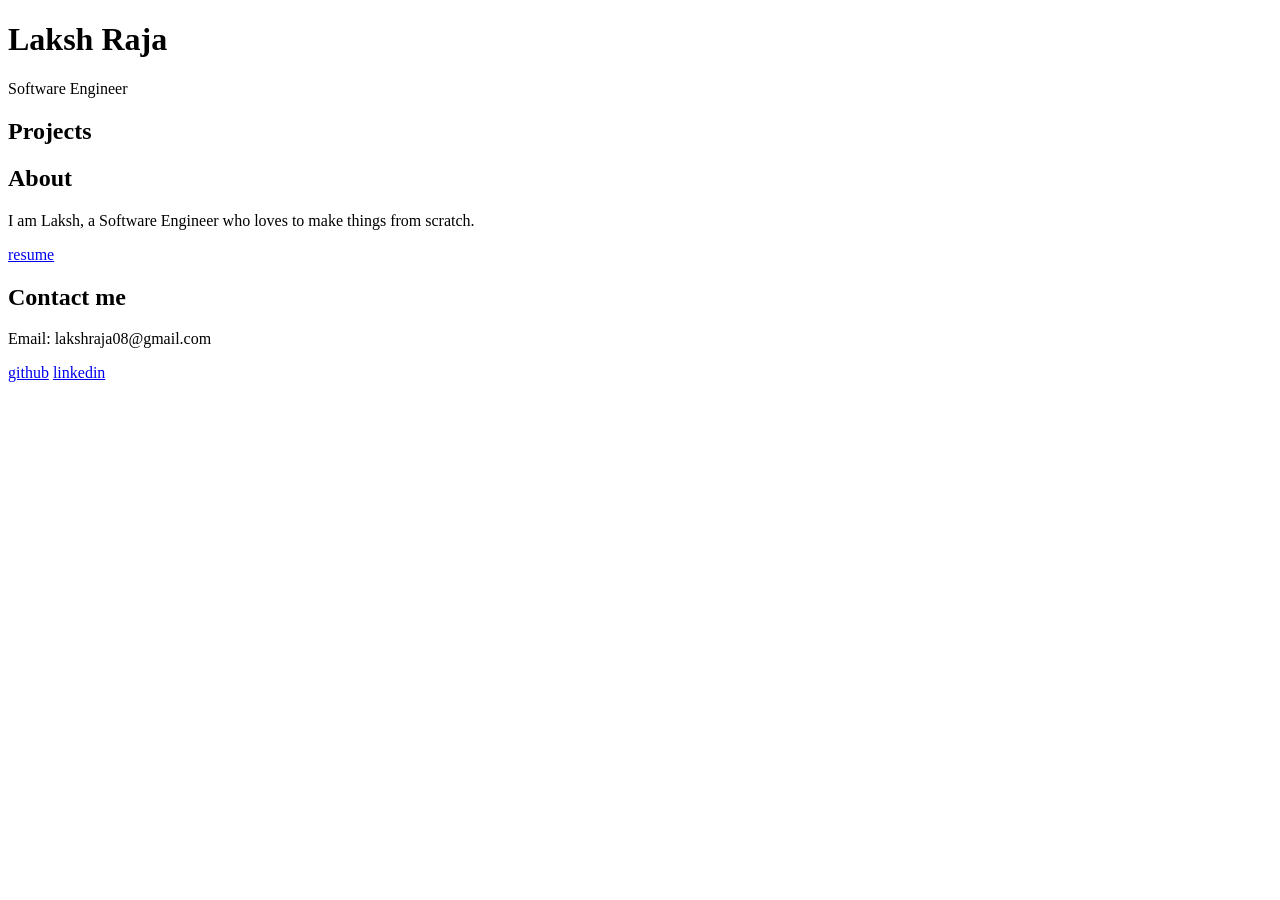
==== index.html @ 45a043f0 "test deployed" ====
<!doctype html>
<html>
<head>
	<meta charset="utf-8">
	<meta name="viewport" content="width=device-width, initial-scale=1">
	<link href="css/style.css" rel="stylesheet"/>
	<title>Laksh Raja</title>
</head>
<body>
	<h1>Laksh Raja</h1>
	<p class="subtitle">Software Engineer</p>
	<h2>Projects</h2>
	<h2>About</h2>
	<p>I am Laksh, a Software Engineer who loves to make things from scratch.</p>



	<a href="./res/resume.pdf">resume</a>


	<h2>Contact me</h2>
	<p>Email: lakshraja08@gmail.com<p>
	<a href="https://www.github.com/lakshraja">github</a>
	<a href="https://www.linkedin.com/in/lakshraja/">linkedin</a>
</body>
</html>
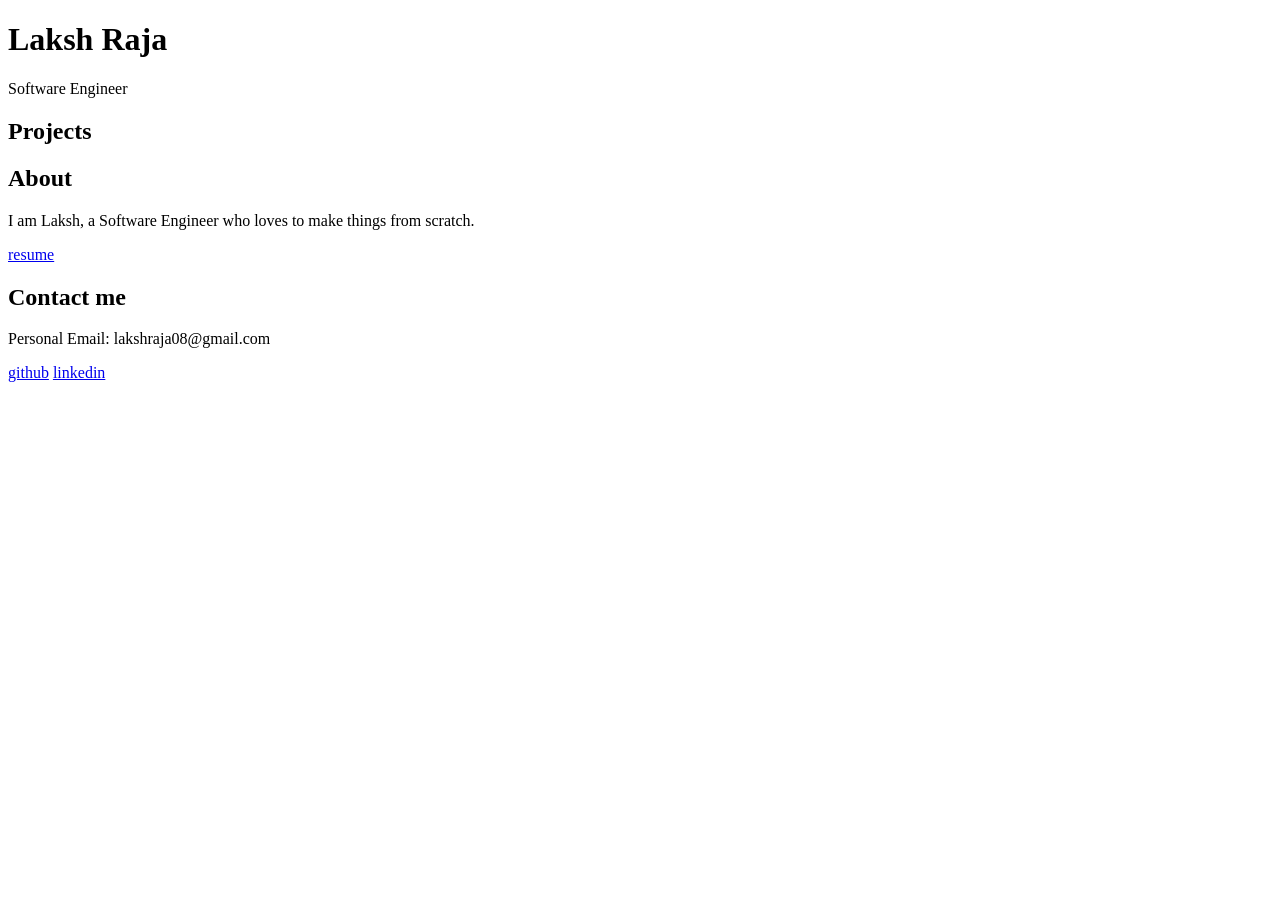
==== commit f2653b92: "oops" ====
--- a/index.html
+++ b/index.html
@@ -15,12 +15,12 @@
 
 
 
-	<a href="./res/resume.pdf">resume</a>
+	<a href="./resume.pdf">resume</a>
 
 
 	<h2>Contact me</h2>
-	<p>Email: lakshraja08@gmail.com<p>
-	<a href="https://www.github.com/lakshraja">github</a>
+	<p>Personal Email: lakshraja08@gmail.com<p>
+	<a href="https://www.github.com/whoisgroot21">github</a>
 	<a href="https://www.linkedin.com/in/lakshraja/">linkedin</a>
 </body>
-</html>+</html>
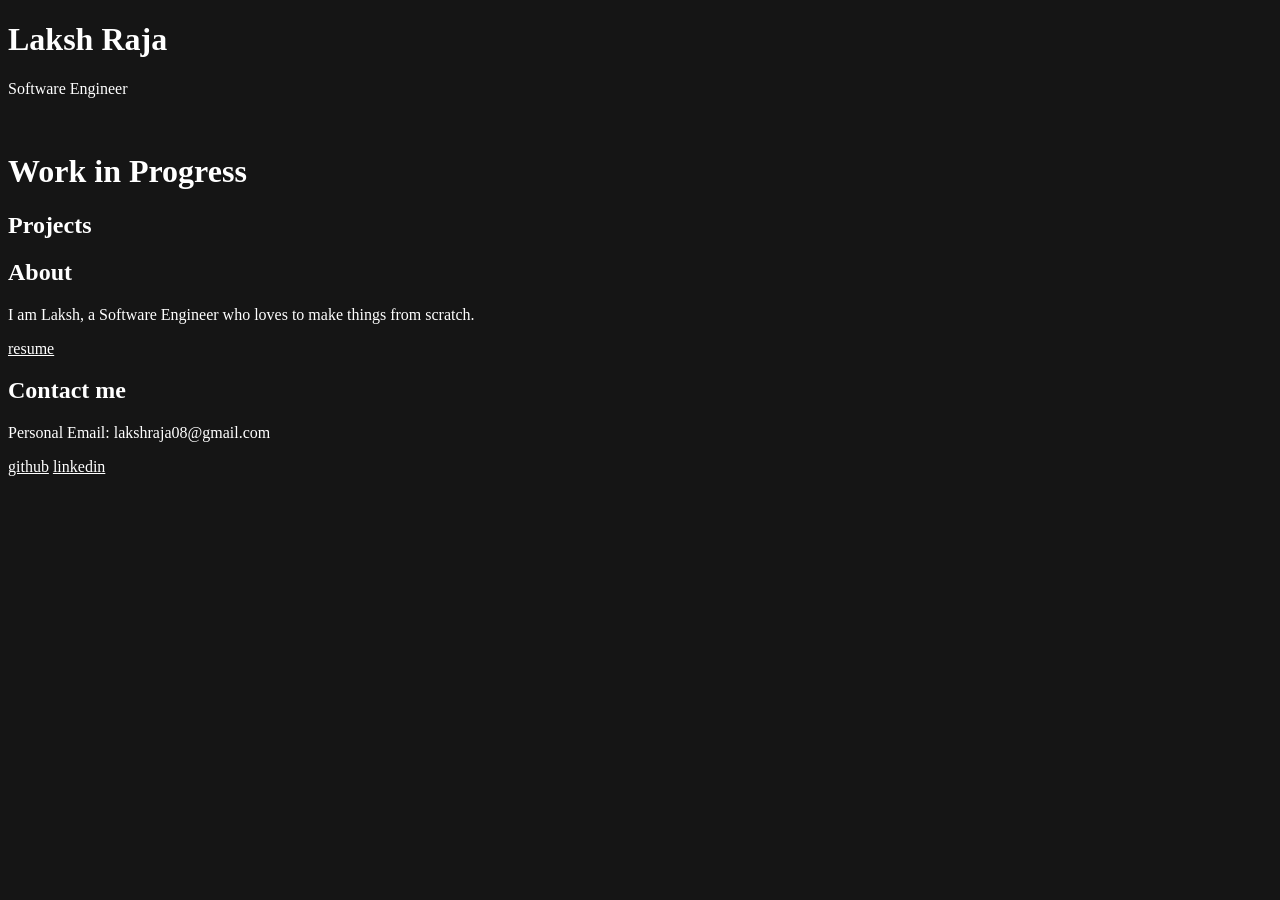
==== commit 40d5244c: "updated resume" ====
--- a/index.html
+++ b/index.html
@@ -9,6 +9,8 @@
 <body>
 	<h1>Laksh Raja</h1>
 	<p class="subtitle">Software Engineer</p>
+	<br>
+	<h1>Work in Progress</h1>
 	<h2>Projects</h2>
 	<h2>About</h2>
 	<p>I am Laksh, a Software Engineer who loves to make things from scratch.</p>
--- a/css/style.css
+++ b/css/style.css
@@ -0,0 +1,28 @@
+html
+{
+	background-color: #151515;
+	color: white;
+}
+
+
+
+h1
+{
+	color: white;
+}
+
+h2
+{
+	/*margin: 100px;*/
+}
+
+.subtitle
+{
+	color: white;
+}
+
+
+a
+{
+	color: white;
+}
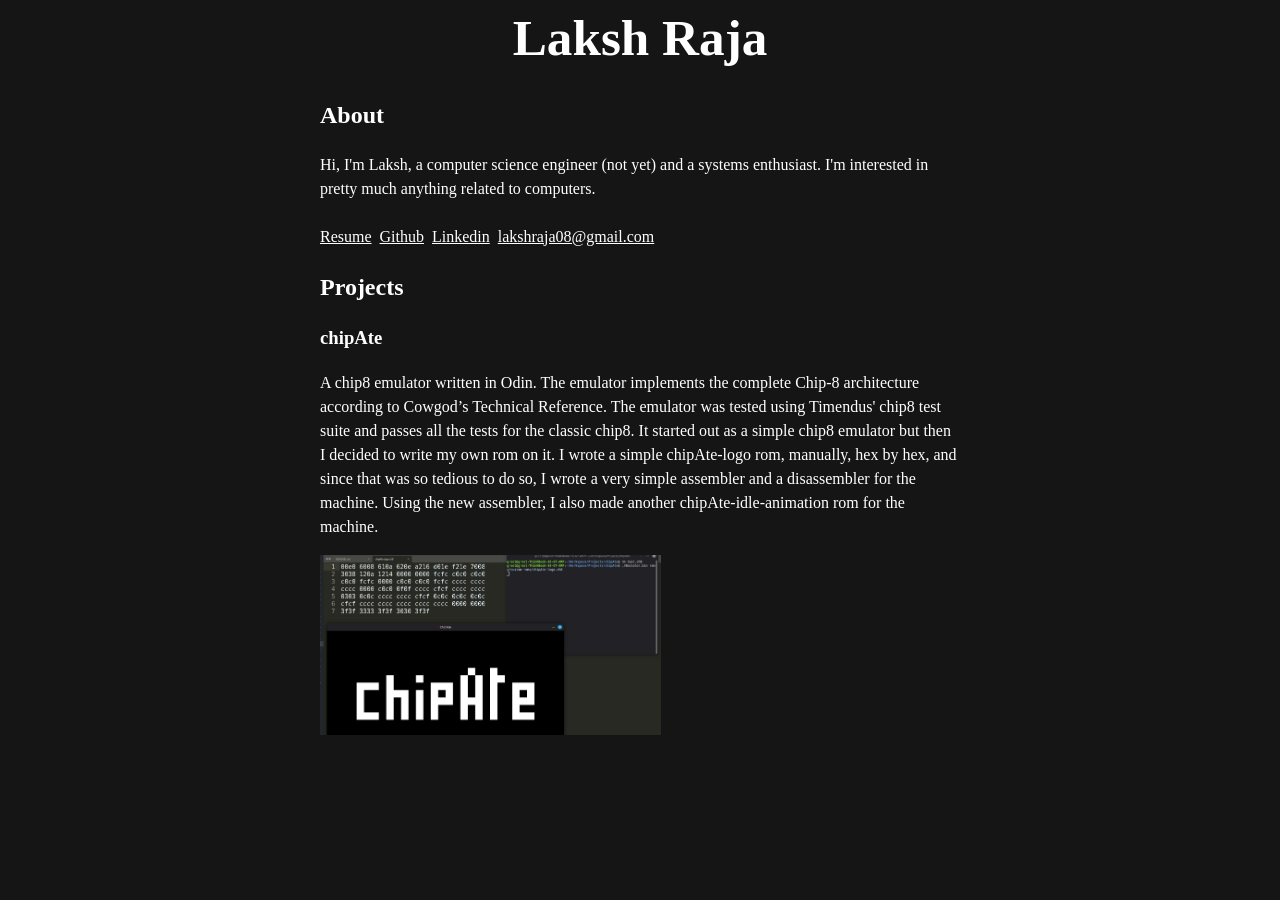
==== commit 9317f23b: "temporary draft version for now" ====
--- a/index.html
+++ b/index.html
@@ -7,22 +7,34 @@
 	<title>Laksh Raja</title>
 </head>
 <body>
-	<h1>Laksh Raja</h1>
-	<p class="subtitle">Software Engineer</p>
-	<br>
-	<h1>Work in Progress</h1>
+	<div class="heading">
+		<h1>Laksh Raja</h1>
+		<p></p><!--subtitle-->
+	</div>
+	
+	<h2>About</h2>
+	<p>
+	Hi, I'm Laksh, a computer science engineer (not yet) and a systems enthusiast. I'm interested in pretty much anything related to computers.
+	<br><br>
+	<span class="links">
+	<a href="./resume.pdf">Resume</a>
+	<a href="https://www.github.com/whoisgroot21">Github</a>
+	<a href="https://www.linkedin.com/in/lakshraja/">Linkedin</a>
+	<u>lakshraja08@gmail.com</u>
+	</span>
+	</p>
+
 	<h2>Projects</h2>
-	<h2>About</h2>
-	<p>I am Laksh, a Software Engineer who loves to make things from scratch.</p>
+	<h3>chipAte</h3>
+	A chip8 emulator written in Odin.
+	The emulator implements the complete Chip-8 architecture according to Cowgod’s Technical Reference. The emulator was tested using Timendus' chip8 test suite and passes all the tests for the classic chip8.  It started out as a simple chip8 emulator but then I decided to write my own rom on it. I wrote a simple chipAte-logo rom, manually, hex by hex, and since that was so tedious to do so, I wrote a very simple assembler and a disassembler for the machine. Using the new assembler, I also made another chipAte-idle-animation rom for the machine.
+	<div class="project-images">
+		<img src="res/chipAte.png">
+	</div>
+
+	
 
 
 
-	<a href="./resume.pdf">resume</a>
-
-
-	<h2>Contact me</h2>
-	<p>Personal Email: lakshraja08@gmail.com<p>
-	<a href="https://www.github.com/whoisgroot21">github</a>
-	<a href="https://www.linkedin.com/in/lakshraja/">linkedin</a>
 </body>
-</html>
+</html>
--- a/css/style.css
+++ b/css/style.css
@@ -5,24 +5,61 @@
 }
 
 
+body
+{
 
-h1
-{
-	color: white;
+	font-size: 1rem;
+	max-width: 50%;/*75%;*/
+	margin: auto;
+	line-height: 1.5;
 }
 
-h2
-{
-	/*margin: 100px;*/
-}
-
-.subtitle
+h1, h2, p, a
 {
 	color: white;
 }
 
 
-a
+.heading
 {
-	color: white;
+	text-align: center;
 }
+
+.heading h1
+{
+	font-size: 3.2rem;
+	margin: auto auto;
+}
+.heading p
+{
+	margin: auto auto;
+}
+
+.links
+{
+	display: flex;
+	gap: 8px;
+}
+
+.project-images
+{
+	margin-top: 16px;
+	margin-bottom: 16px;
+	display: flex;
+	/*justify-content: space-around;*/
+	justify-content: flex-start;
+	gap: 16px;
+	max-height: 20vh;
+}
+.project-images img
+{
+	/*
+	cursor: zoom-in;
+	cursor: zoom-out;
+	transform: scale(3);
+	*/
+	max-width: 100%;
+	max-height: inherit;
+	height: auto;
+	width: auto;
+}
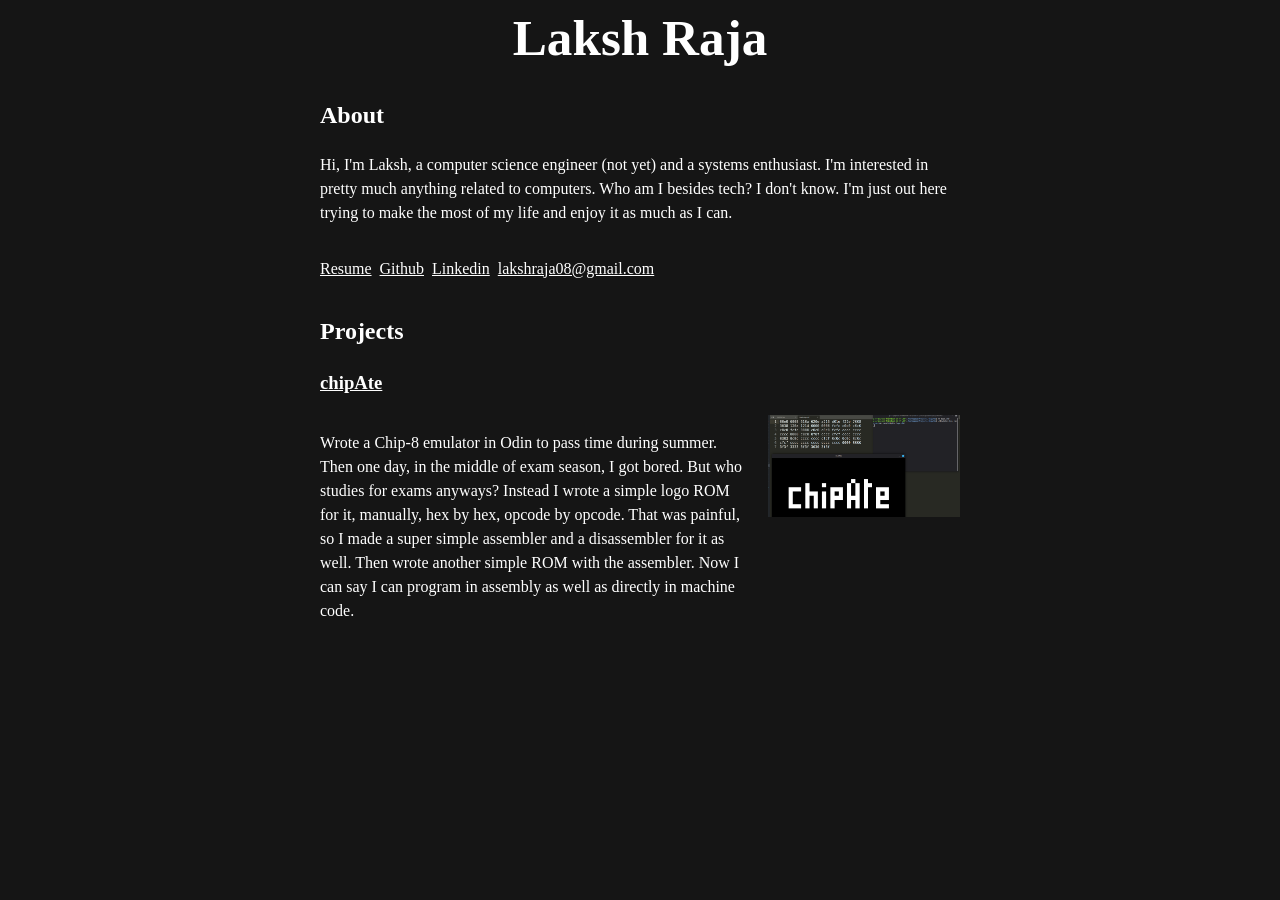
==== commit 941b9923: "Chnged project-description layout, added links and some content" ====
--- a/index.html
+++ b/index.html
@@ -14,8 +14,7 @@
 	
 	<h2>About</h2>
 	<p>
-	Hi, I'm Laksh, a computer science engineer (not yet) and a systems enthusiast. I'm interested in pretty much anything related to computers.
-	<br><br>
+	Hi, I'm Laksh, a computer science engineer (not yet) and a systems enthusiast. I'm interested in pretty much anything related to computers. Who am I besides tech? I don't know. I'm just out here trying to make the most of my life and enjoy it as much as I can.
 	<span class="links">
 	<a href="./resume.pdf">Resume</a>
 	<a href="https://www.github.com/whoisgroot21">Github</a>
@@ -23,15 +22,16 @@
 	<u>lakshraja08@gmail.com</u>
 	</span>
 	</p>
-
 	<h2>Projects</h2>
-	<h3>chipAte</h3>
-	A chip8 emulator written in Odin.
-	The emulator implements the complete Chip-8 architecture according to Cowgod’s Technical Reference. The emulator was tested using Timendus' chip8 test suite and passes all the tests for the classic chip8.  It started out as a simple chip8 emulator but then I decided to write my own rom on it. I wrote a simple chipAte-logo rom, manually, hex by hex, and since that was so tedious to do so, I wrote a very simple assembler and a disassembler for the machine. Using the new assembler, I also made another chipAte-idle-animation rom for the machine.
-	<div class="project-images">
-		<img src="res/chipAte.png">
+	<a href="https://www.github.com/whoisgroot21/chipAte"><h3>chipAte</h3></a>
+	<div class="project-body">
+		<div class="text">
+			<p>Wrote a Chip-8 emulator in Odin to pass time during summer. Then one day, in the middle of exam season, I got bored. But who studies for exams anyways? Instead I wrote a simple logo ROM for it, manually, hex by hex, opcode by opcode. That was painful, so I made a super simple assembler and a disassembler for it as well. Then wrote another simple ROM with the assembler. Now I can say I can program in assembly as well as directly in machine code.</p>
+		</div>
+		<div class="image">
+			<img src="res/chipAte.png">
+		</div>
 	</div>
-
 	
 
 
--- a/css/style.css
+++ b/css/style.css
@@ -37,29 +37,42 @@
 
 .links
 {
+	margin: 32px 0px;
 	display: flex;
 	gap: 8px;
 }
 
-.project-images
+
+.project-body
 {
-	margin-top: 16px;
-	margin-bottom: 16px;
 	display: flex;
-	/*justify-content: space-around;*/
-	justify-content: flex-start;
 	gap: 16px;
-	max-height: 20vh;
+	width: 100%;
 }
+.project-body .text
+{
+	flex: 1;
+}
+.project-body .image
+{
+	flex: 0 0 30%;
+}
+.project-body .image img
+{
+	width: 100%;
+	height: auto;
+}
+
+
+.image
+{
+
+}
+
+/* implement this 
 .project-images img
 {
-	/*
 	cursor: zoom-in;
 	cursor: zoom-out;
 	transform: scale(3);
-	*/
-	max-width: 100%;
-	max-height: inherit;
-	height: auto;
-	width: auto;
-}+}*/
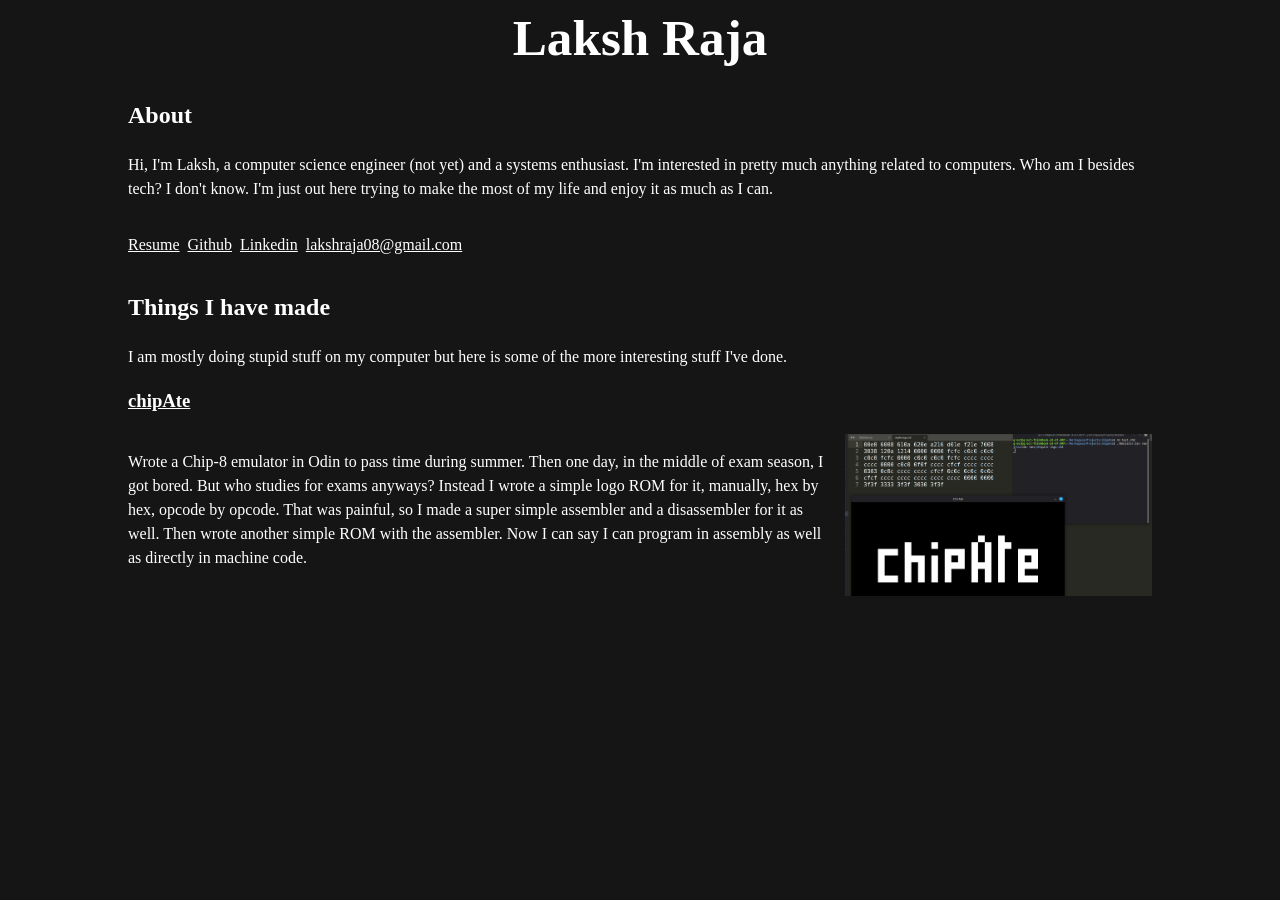
==== commit 8ec57b8d: "added gap for mobile but still not perfect, and some content changes" ====
--- a/index.html
+++ b/index.html
@@ -22,7 +22,8 @@
 	<u>lakshraja08@gmail.com</u>
 	</span>
 	</p>
-	<h2>Projects</h2>
+	<h2>Things I have made</h2>
+	I am mostly doing stupid stuff on my computer but here is some of the more interesting stuff I've done.
 	<a href="https://www.github.com/whoisgroot21/chipAte"><h3>chipAte</h3></a>
 	<div class="project-body">
 		<div class="text">
--- a/css/style.css
+++ b/css/style.css
@@ -9,7 +9,7 @@
 {
 
 	font-size: 1rem;
-	max-width: 50%;/*75%;*/
+	max-width: 1024px; /*50%;*/
 	margin: auto;
 	line-height: 1.5;
 }
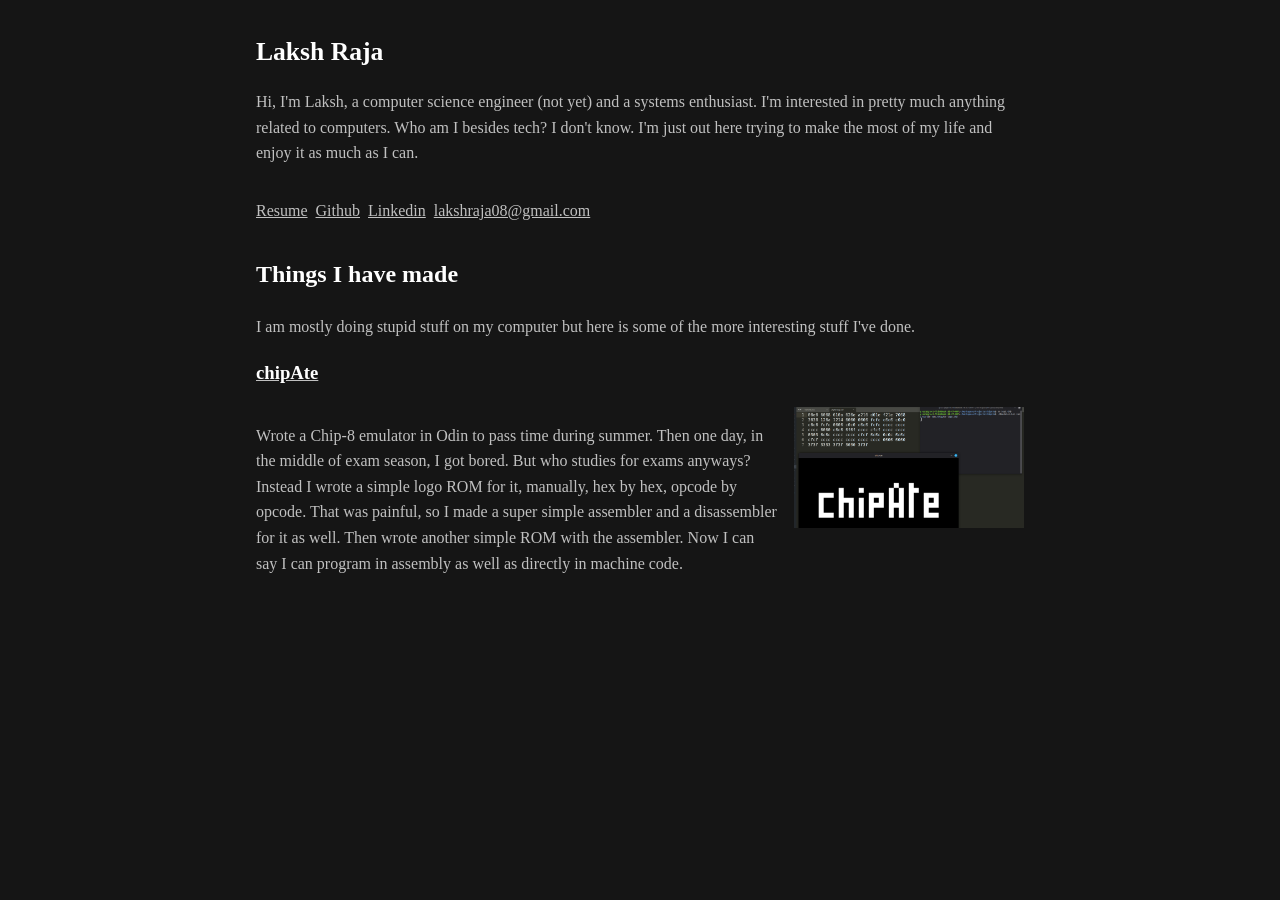
==== commit dbaea22d: "v2" ====
--- a/index.html
+++ b/index.html
@@ -7,19 +7,14 @@
 	<title>Laksh Raja</title>
 </head>
 <body>
-	<div class="heading">
-		<h1>Laksh Raja</h1>
-		<p></p><!--subtitle-->
-	</div>
-	
-	<h2>About</h2>
+	<header>Laksh Raja</header>
 	<p>
 	Hi, I'm Laksh, a computer science engineer (not yet) and a systems enthusiast. I'm interested in pretty much anything related to computers. Who am I besides tech? I don't know. I'm just out here trying to make the most of my life and enjoy it as much as I can.
 	<span class="links">
-	<a href="./resume.pdf">Resume</a>
-	<a href="https://www.github.com/whoisgroot21">Github</a>
-	<a href="https://www.linkedin.com/in/lakshraja/">Linkedin</a>
-	<u>lakshraja08@gmail.com</u>
+		<a href="./resume.pdf">Resume</a>
+		<a href="https://www.github.com/whoisgroot21">Github</a>
+		<a href="https://www.linkedin.com/in/lakshraja/">Linkedin</a>
+		<u>lakshraja08@gmail.com</u>
 	</span>
 	</p>
 	<h2>Things I have made</h2>
--- a/css/style.css
+++ b/css/style.css
@@ -7,38 +7,37 @@
 
 body
 {
-
 	font-size: 1rem;
-	max-width: 1024px; /*50%;*/
+	max-width: min(calc(100% - 2.5rem), 48rem);
 	margin: auto;
-	line-height: 1.5;
+	line-height: 1.6;
+	color: #c0c0c0;
 }
 
-h1, h2, p, a
+h1, h2, h3, h4
 {
 	color: white;
 }
+a
+{
+	color: inherit;
+}
 
 
-.heading
+header
 {
-	text-align: center;
-}
+	font-weight: 640;
+	color: white;
+	font-size: 1.6rem;/*1.2rem;*/
+	margin-top: 32px;
 
-.heading h1
-{
-	font-size: 3.2rem;
-	margin: auto auto;
-}
-.heading p
-{
-	margin: auto auto;
 }
 
 .links
 {
 	margin: 32px 0px;
 	display: flex;
+	flex-wrap: wrap;
 	gap: 8px;
 }
 
@@ -46,8 +45,17 @@
 .project-body
 {
 	display: flex;
+	flex-direction: row;
 	gap: 16px;
 	width: 100%;
+
+}
+@media (max-width: 48rem)
+{
+	.project-body
+	{
+		flex-direction: column;
+	}
 }
 .project-body .text
 {
